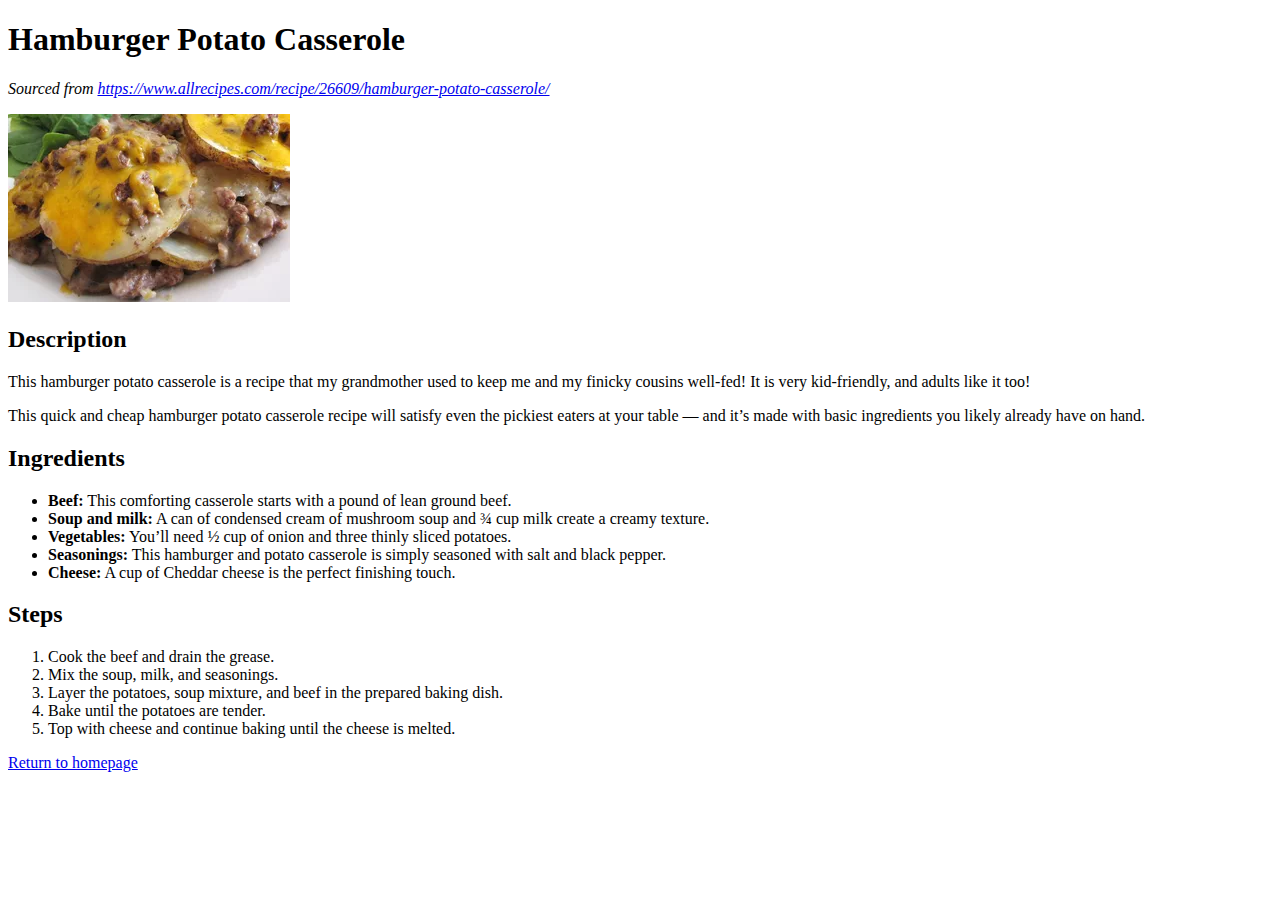
==== recipes/hamburger_potato_casserole.html @ c28b5963 "Add hamburger and potato casserole recipe and img" ====
<!DOCTYPE html>
<html lang="en">
<head>
    <meta charset="UTF-8">
    <meta name="viewport" content="width=device-width, initial-scale=1.0">
    <title>Hamburger Potato Casserole</title>
</head>
<body>
    <h1>Hamburger Potato Casserole</h1>
    <p><em>Sourced from <a href="https://www.allrecipes.com/recipe/26609/hamburger-potato-casserole/">https://www.allrecipes.com/recipe/26609/hamburger-potato-casserole/</a></em></p>
    <img src="../img/hamburger_potato_casserole.jpg" alt="Delicious hamburger potato casserole">
    <h2>Description</h2>
    <p>This hamburger potato casserole is a recipe that my grandmother used to keep me and my finicky cousins well-fed! It is very kid-friendly, and adults like it too!</p>
    <p>This quick and cheap hamburger potato casserole recipe will satisfy even the pickiest eaters at your table — and it’s made with basic ingredients you likely already have on hand. </p>
    <h2>Ingredients</h2>
    <ul>
        <li><strong>Beef:</strong> This comforting casserole starts with a pound of lean ground beef. </li>
        <li><strong>Soup and milk:</strong> A can of condensed cream of mushroom soup and ¾ cup milk create a creamy texture. </li>
        <li><strong>Vegetables:</strong> You’ll need ½ cup of onion and three thinly sliced potatoes. </li>
        <li><strong>Seasonings:</strong> This hamburger and potato casserole is simply seasoned with salt and black pepper. </li>
        <li><strong>Cheese:</strong> A cup of Cheddar cheese is the perfect finishing touch. </li>
    </ul>
    <h2>Steps</h2>
    <ol>
        <li>Cook the beef and drain the grease.</li>
        <li>Mix the soup, milk, and seasonings.</li>
        <li>Layer the potatoes, soup mixture, and beef in the prepared baking dish.</li>
        <li>Bake until the potatoes are tender.</li>
        <li>Top with cheese and continue baking until the cheese is melted.</li>
    </ol>
    <a href="../index.html">Return to homepage</a>
</body>
</html>
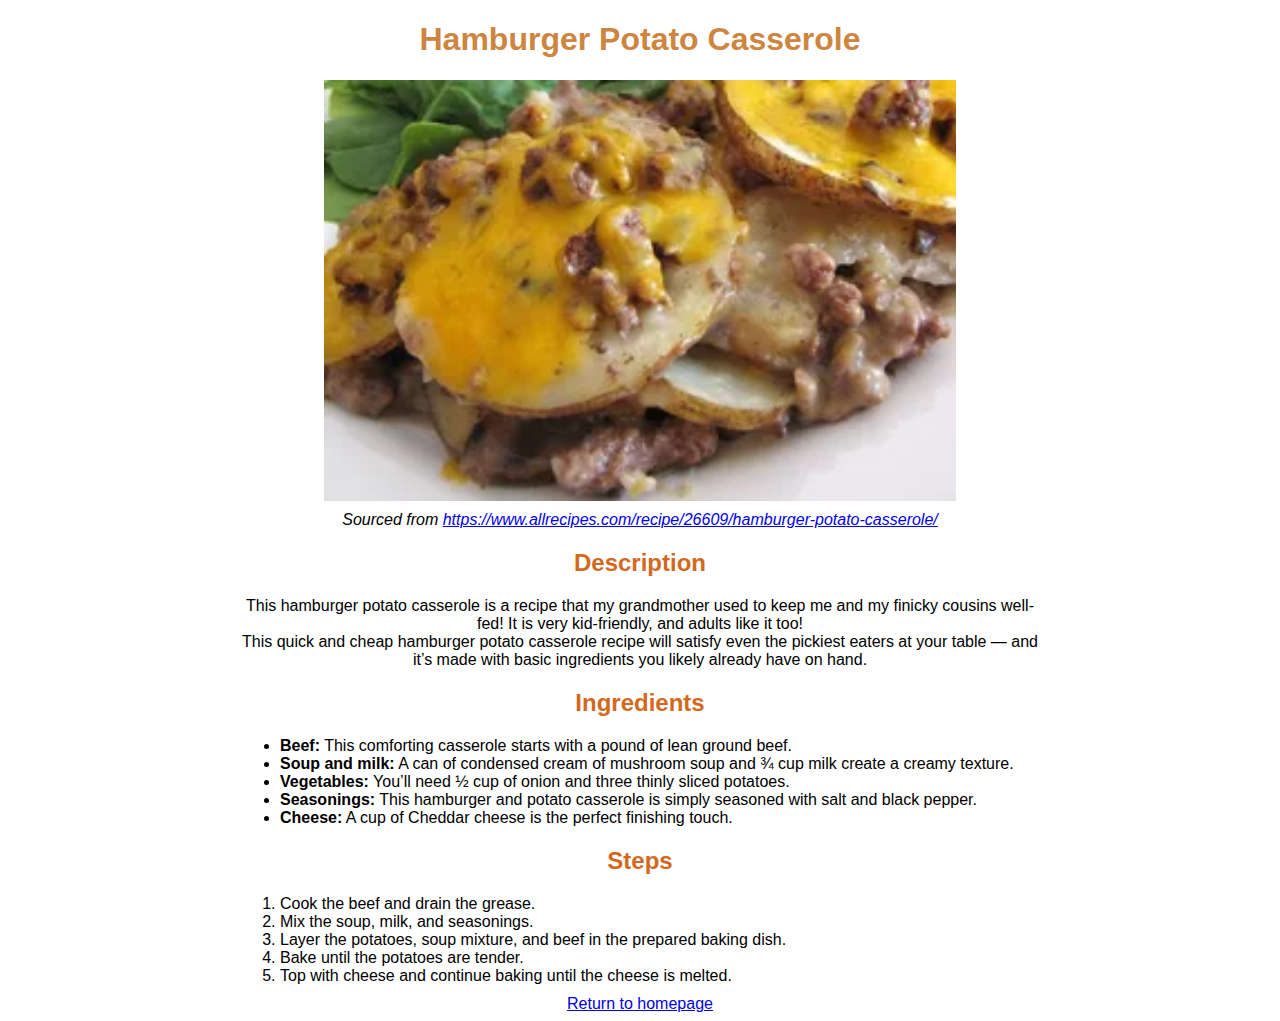
==== commit fe37856b: "Added CSS styling to recipes page." ====
--- a/recipes/hamburger_potato_casserole.html
+++ b/recipes/hamburger_potato_casserole.html
@@ -4,11 +4,12 @@
     <meta charset="UTF-8">
     <meta name="viewport" content="width=device-width, initial-scale=1.0">
     <title>Hamburger Potato Casserole</title>
+    <link rel="stylesheet" href="../style.css"
 </head>
 <body>
     <h1>Hamburger Potato Casserole</h1>
+    <img src="../img/hamburger_potato_casserole.jpg" alt="Delicious hamburger potato casserole">
     <p><em>Sourced from <a href="https://www.allrecipes.com/recipe/26609/hamburger-potato-casserole/">https://www.allrecipes.com/recipe/26609/hamburger-potato-casserole/</a></em></p>
-    <img src="../img/hamburger_potato_casserole.jpg" alt="Delicious hamburger potato casserole">
     <h2>Description</h2>
     <p>This hamburger potato casserole is a recipe that my grandmother used to keep me and my finicky cousins well-fed! It is very kid-friendly, and adults like it too!</p>
     <p>This quick and cheap hamburger potato casserole recipe will satisfy even the pickiest eaters at your table — and it’s made with basic ingredients you likely already have on hand. </p>
@@ -28,6 +29,6 @@
         <li>Bake until the potatoes are tender.</li>
         <li>Top with cheese and continue baking until the cheese is melted.</li>
     </ol>
-    <a href="../index.html">Return to homepage</a>
+    <a href="../index.html" class="homepage">Return to homepage</a>
 </body>
 </html>--- a/style.css
+++ b/style.css
@@ -0,0 +1,54 @@
+* {
+    font-family: Helvetica, "Times New Roman", sans-serif;
+}
+
+html {
+    box-sizing: border-box;
+  }
+
+  *,
+  *::before,
+  *::after {
+    box-sizing: inherit;
+  }
+
+h1 {
+    text-align: center;
+    color: peru;
+    font-weight: bold;
+}
+
+h2 {
+    color:chocolate;
+    text-align: center;
+}
+
+img {
+    width: 50%;
+    display: block;
+    margin-left: auto;
+    margin-right: auto;
+    margin-bottom: 10px;
+}
+
+p {
+    text-align: center;
+    max-width: 800px;
+    margin: 0 auto;
+}
+
+.homepage {
+    text-align: center;
+    display:block;
+}
+
+ul {
+    max-width: 800px;
+    margin: 0 auto;
+}
+
+ol {
+    max-width: 800px;
+    margin: 0 auto;
+    margin-bottom: 10px;
+}